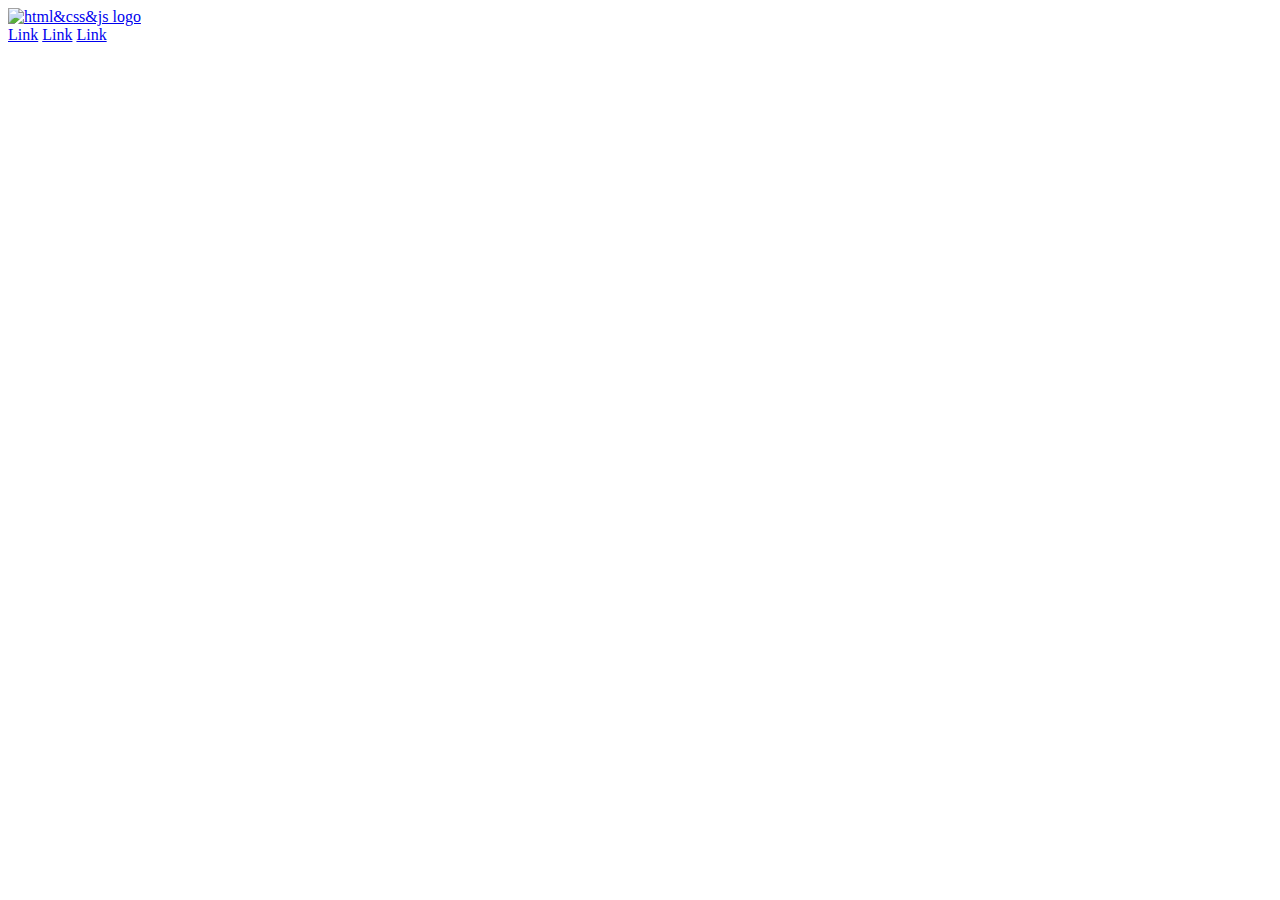
==== html_advanced/index.html @ 9754724e "header task" ====
<!DOCTYPE html>
<html lang="en">

<head>
    <meta charset="UTF-8">
    <meta name="viewport" content="width=device-width, initial-scale=1.0">
    <title>Header task	</title>
</head>

<body>

    <header>
		<div>
       		<a href="#">
            	<img src="./images/1st-img.jpg" alt="html&css&js logo">
        	</a>

        	<div>
            	<a href="#">Link</a>
        	    <a href="#">Link</a>
            	<a href="#">Link</a>
        	</div>
		</div>
    </header>

</body>

</html>
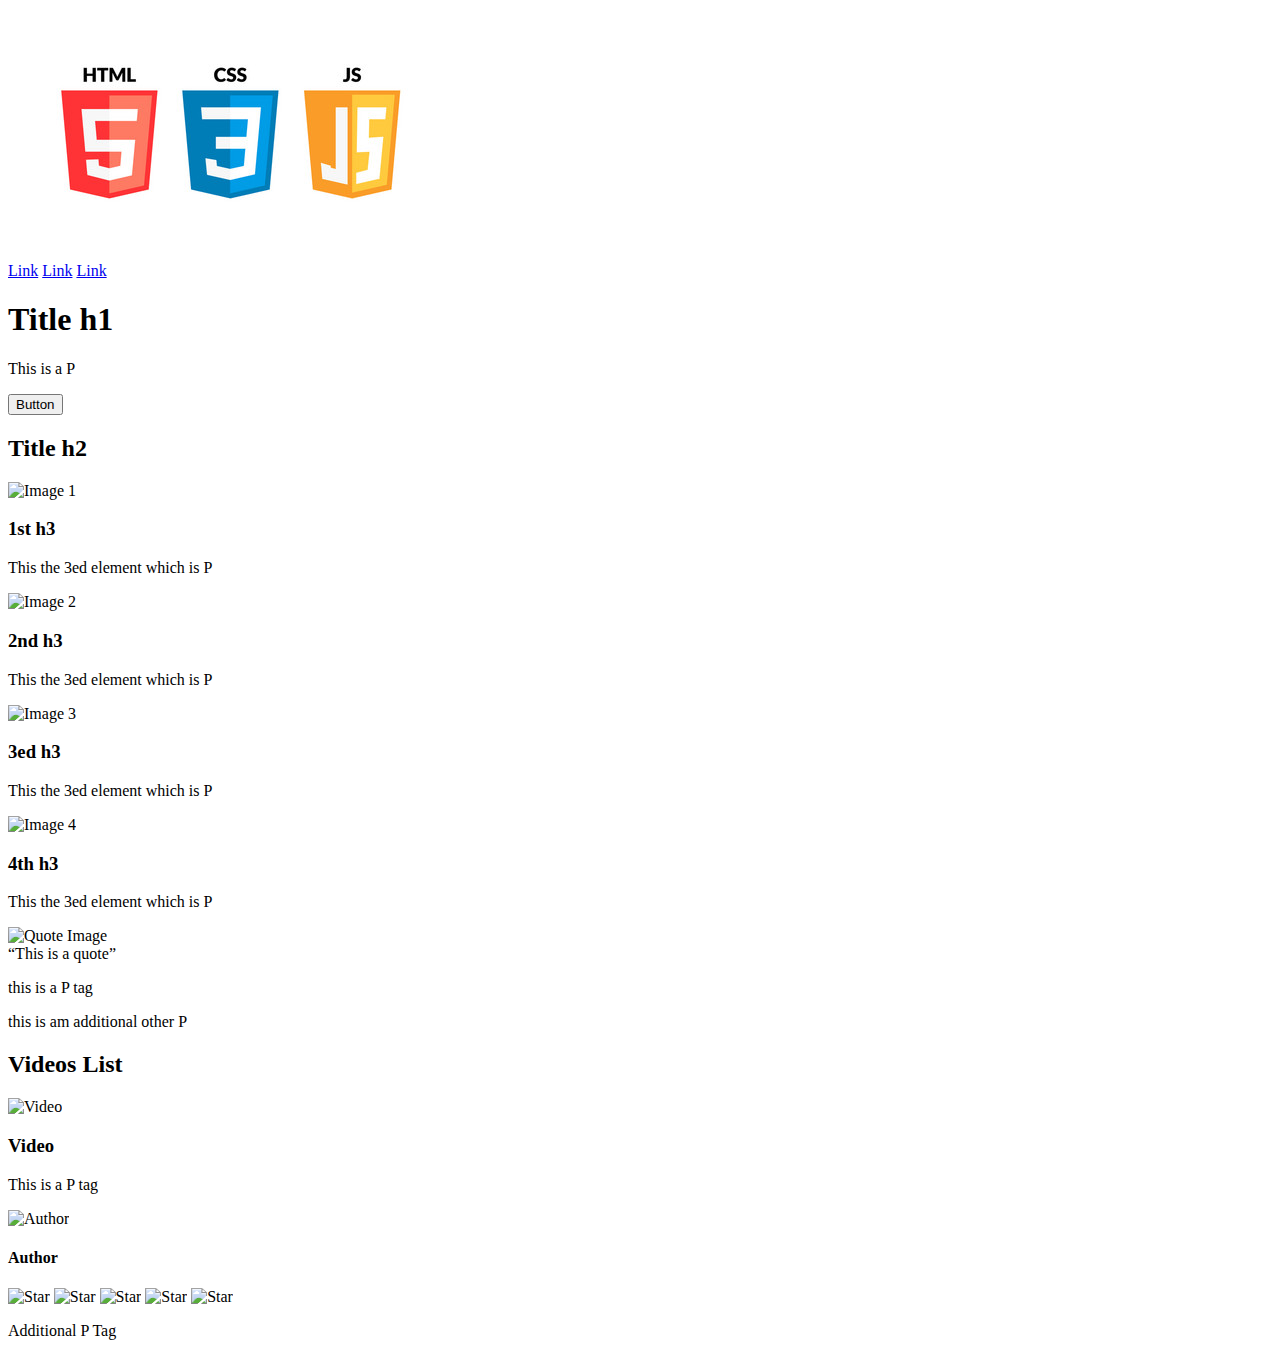
==== commit 680e6a45: "4th task which is about adding Videos" ====
--- a/html_advanced/index.html
+++ b/html_advanced/index.html
@@ -23,6 +23,83 @@
 		</div>
     </header>
 
+	<main>
+        <section>
+            <div>
+                <h1>Title h1</h1>
+                <p>This is a P</p>
+                <button>Button</button>
+            </div>
+
+            <div>	
+                <h2>Title h2</h2>
+
+                <div>
+                    <img src="images/1st-gif.gif" alt="Image 1">
+                    <h3>1st h3</h3>
+                    <p>This the 3ed element which is P</p>
+                </div>
+
+                <div>
+                    <img src="images/1st-gif.gif" alt="Image 2">
+                    <h3>2nd h3</h3>
+                    <p>This the 3ed element which is P</p>
+                </div>
+
+                <div>
+                    <img src="images/1st-gif.gif" alt="Image 3">
+                    <h3>3ed h3</h3>
+                    <p>This the 3ed element which is P</p>
+                </div>
+
+                <div>
+                    <img src="images/1st-gif.gif" alt="Image 4">
+                    <h3>4th h3</h3>
+                    <p>This the 3ed element which is P</p>
+                </div>
+            </div>
+
+			<section>
+                <div>
+                    <img src="images/1st-gif.gif" alt="Quote Image">
+                    <div>
+                        <q>This is a quote</q>
+                        <p>this is a P tag </p>
+                        <p>this is am additional other P</p>
+                    </div>
+                </div>
+            </section>
+
+			<section>
+                <h2>Videos List</h2>
+
+                <div>
+                    <div>
+                        <img src="images/1st-gif.gif" alt="Video">
+                        <h3>Video</h3>
+                        <p>This is a P tag</p>
+
+                        <div>
+                            <img src="images/1st-gif.gif" alt="Author">
+                            <h4>Author</h4>
+                        </div>
+
+                        <div>
+                            <img src="images/1st-gif.gif" alt="Star">
+                            <img src="images/1st-gif.gif" alt="Star">
+                            <img src="images/1st-gif.gif" alt="Star">
+                            <img src="images/1st-gif.gif" alt="Star">
+                            <img src="images/1st-gif.gif" alt="Star">
+                        </div>
+
+                        <p>Additional P Tag</p>
+                    </div>
+
+                </div>
+            </section>
+        </section>
+    </main>
+
 </body>
 
 </html>
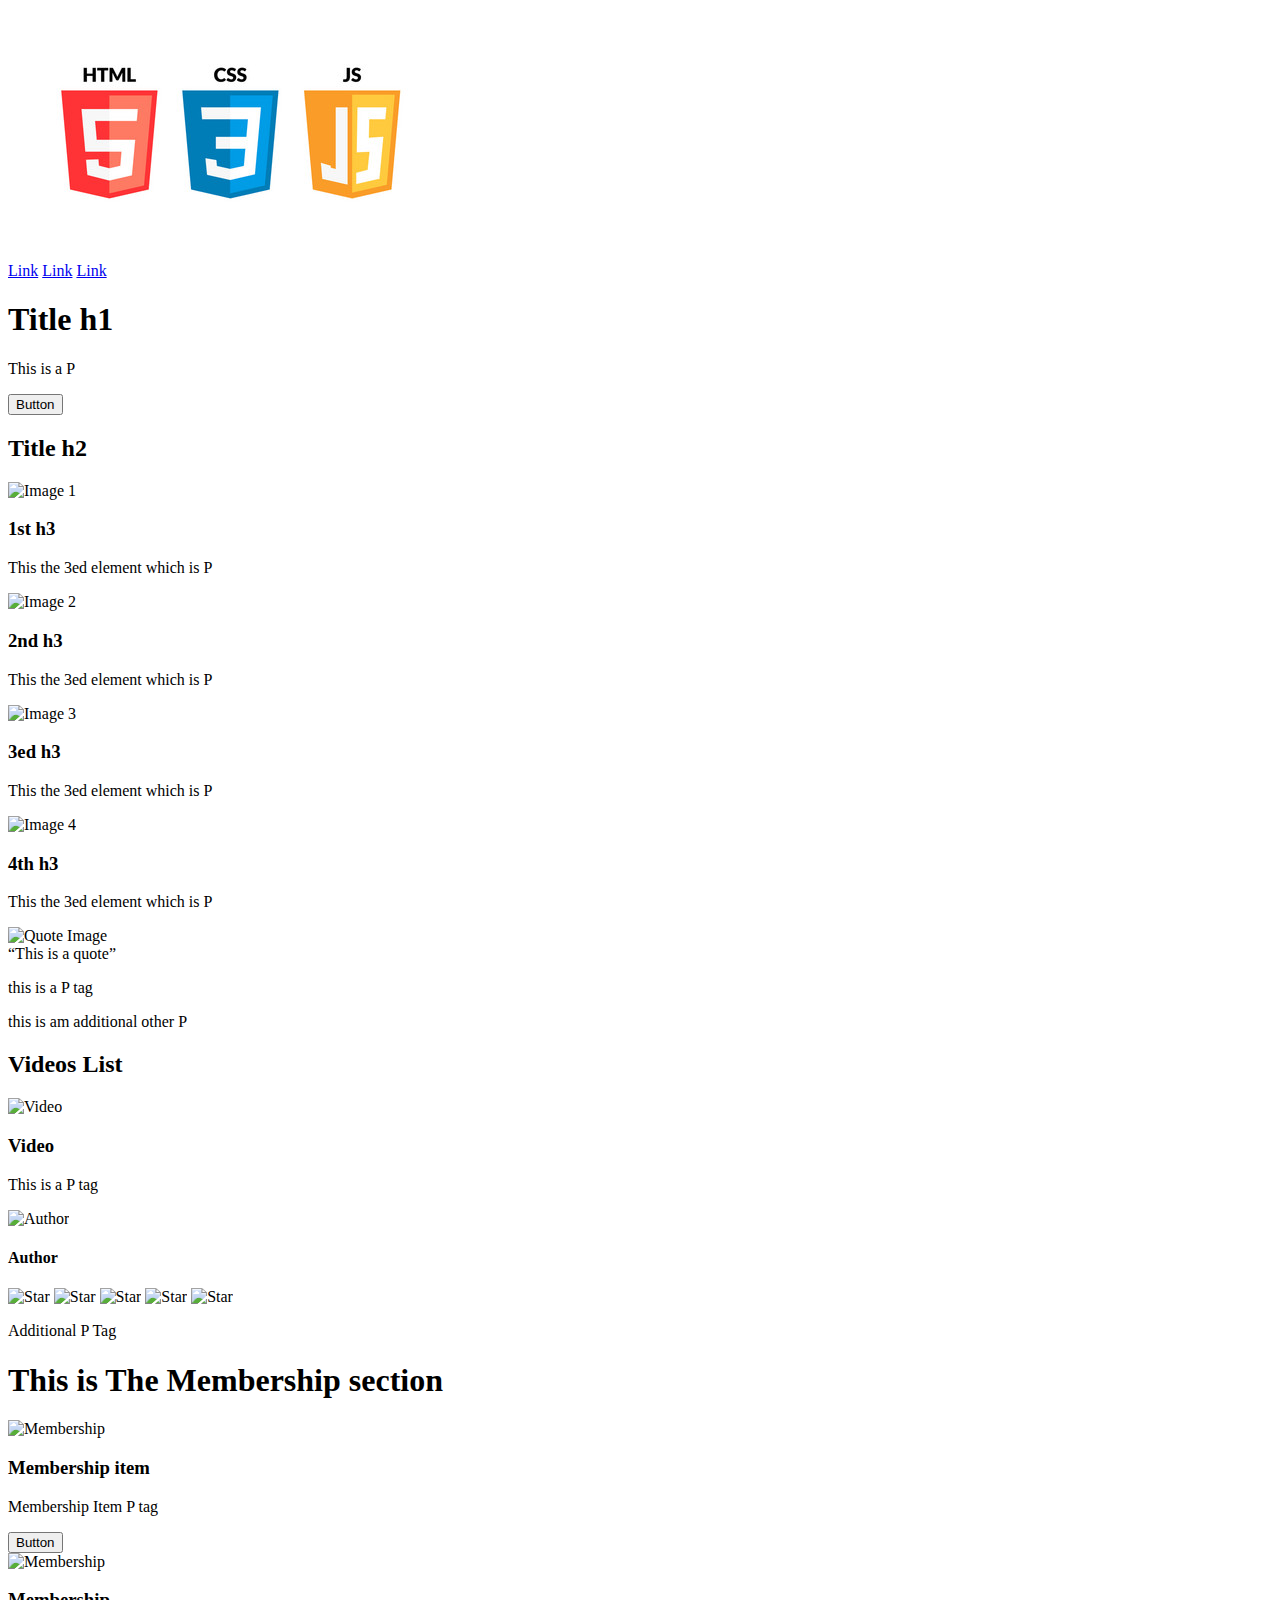
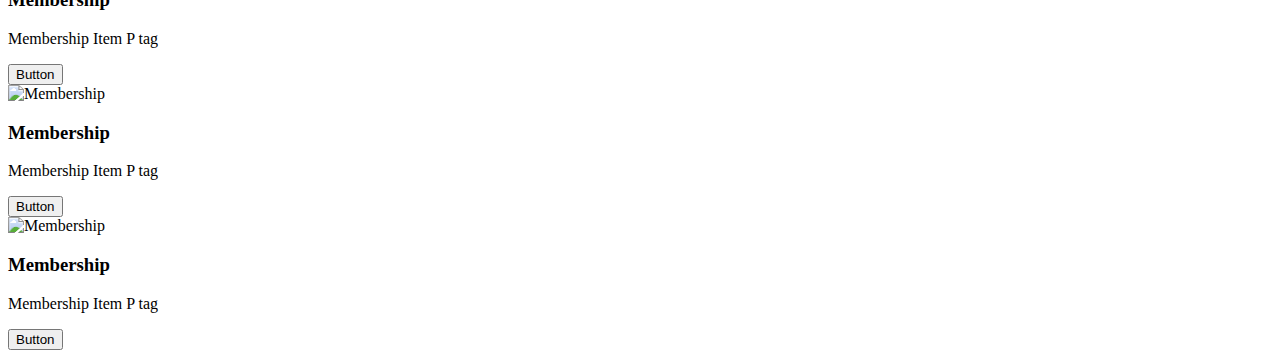
==== commit 2b21e0ae: "5th task which is about Membership" ====
--- a/html_advanced/index.html
+++ b/html_advanced/index.html
@@ -59,6 +59,7 @@
                 </div>
             </div>
 
+			<!--Quote section start's here -->
 			<section>
                 <div>
                     <img src="images/1st-gif.gif" alt="Quote Image">
@@ -70,6 +71,7 @@
                 </div>
             </section>
 
+            <!--Video section start's here -->
 			<section>
                 <h2>Videos List</h2>
 
@@ -97,6 +99,42 @@
 
                 </div>
             </section>
+
+			<!--Membership section start here -->
+			<section>
+				<h1>This is The Membership section </h1>
+				<div>
+					<div>
+                        <img src="images/1st-gif.gif" alt="Membership">
+                        <h3>Membership item</h3>
+                        <p>Membership Item P tag </p>
+                        <button>Button</button>
+                    </div>
+
+					<div>
+                        <img src="images/1st-gif.gif" alt="Membership">
+                        <h3>Membership</h3>
+                        <p>Membership Item P tag</p>
+                        <button>Button</button>
+                    </div>
+
+					<div>
+                        <img src="images/1st-gif.gif" alt="Membership">
+                        <h3>Membership</h3>
+                        <p>Membership Item P tag</p>
+                        <button>Button</button>
+                    </div>
+
+					<div>
+                        <img src="images/1st-gif.gif" alt="Membership">
+                        <h3>Membership</h3>
+                        <p>Membership Item P tag</p>
+                        <button>Button</button>
+                    </div>
+				</div>
+			</section>
+
+			
         </section>
     </main>
 
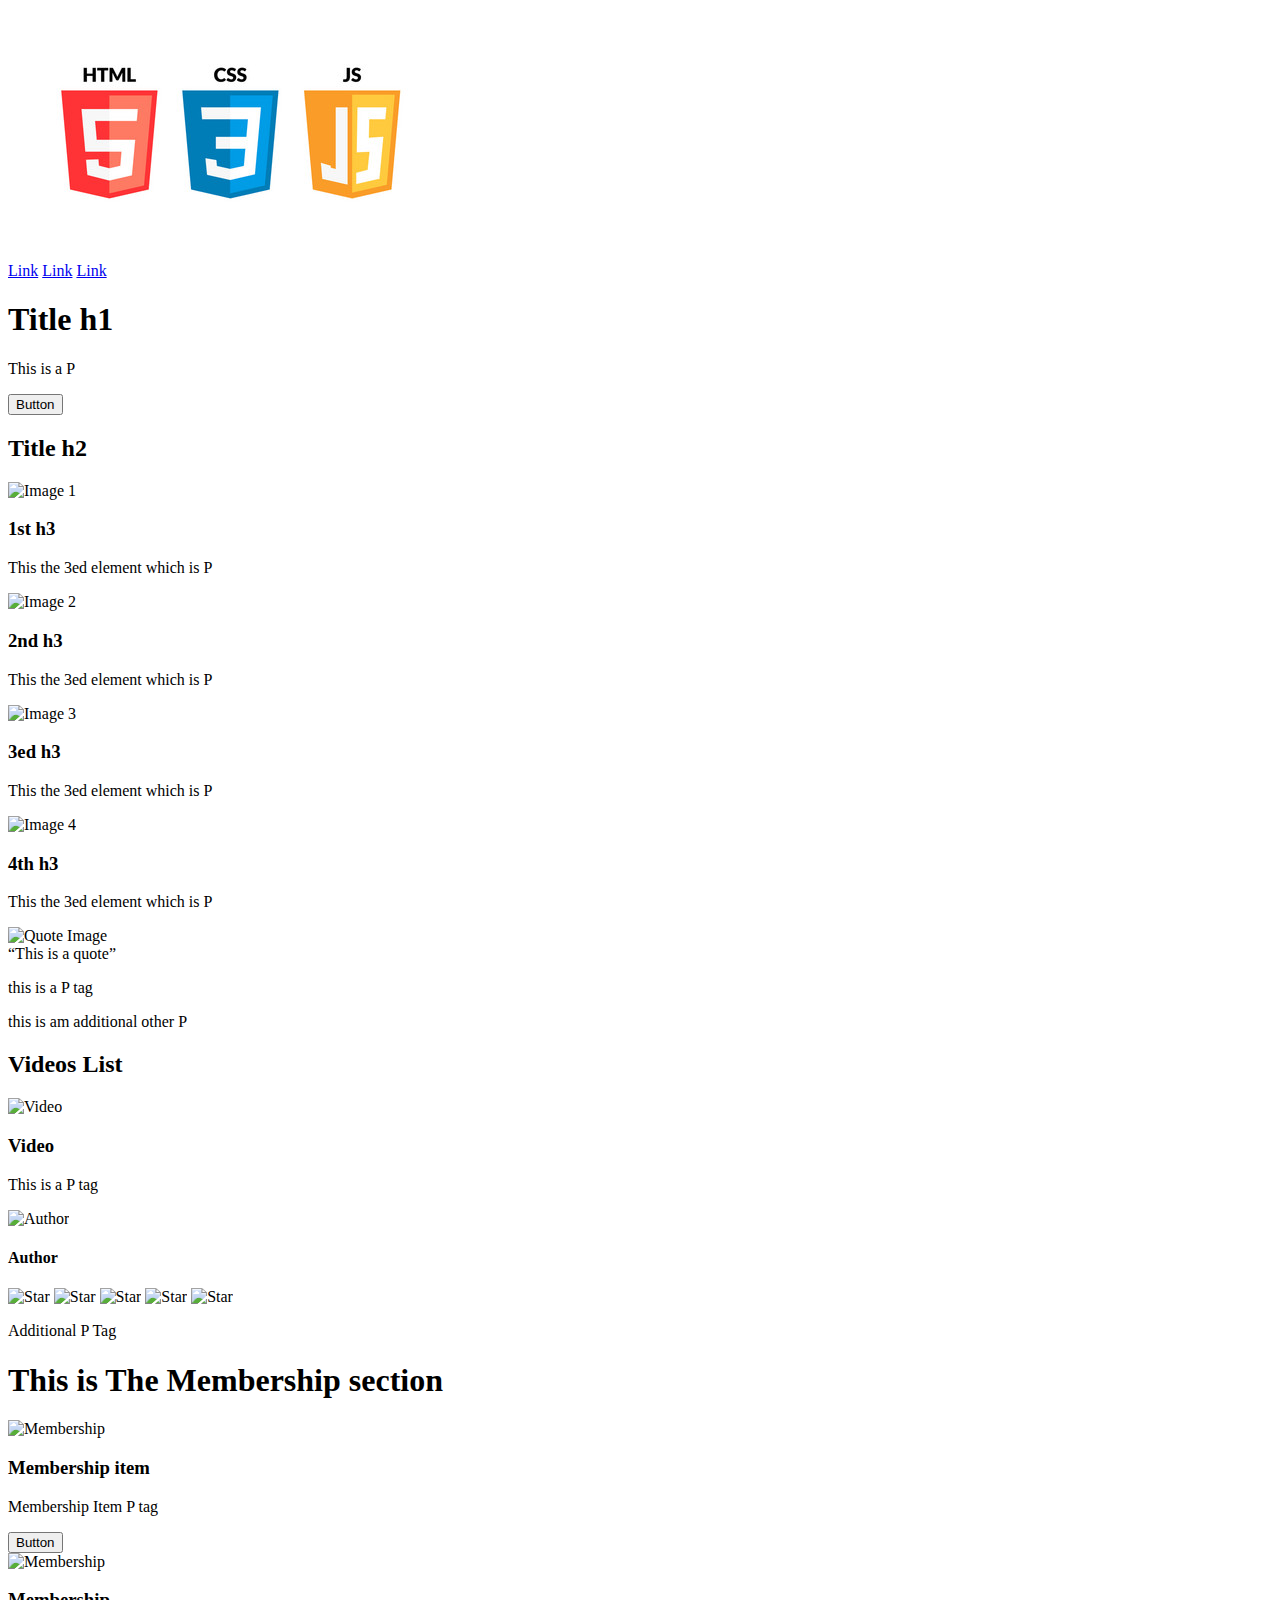
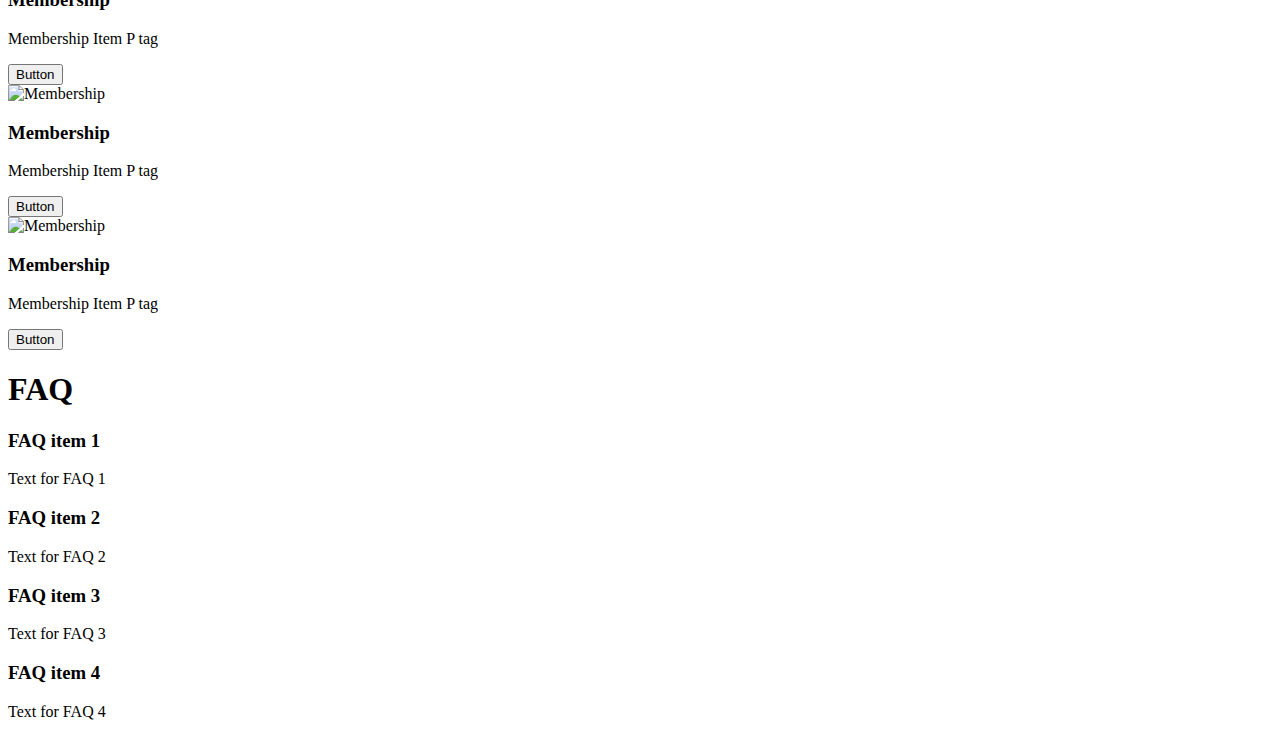
==== commit b3b4f145: "6th taske which is about FAQ section" ====
--- a/html_advanced/index.html
+++ b/html_advanced/index.html
@@ -134,7 +134,35 @@
 				</div>
 			</section>
 
-			
+			<!--FAQ section start's here-->
+			<section>
+				<h1>FAQ</h1>
+				<div>
+                    <div>
+                        <div>
+                            <h3>FAQ item 1</h3>
+                            <p>Text for FAQ 1</p>
+                        </div>
+
+                        <div>
+                            <h3>FAQ item 2</h3>
+                            <p>Text for FAQ 2</p>
+                        </div>
+                    </div>
+
+                    <div>
+                        <div>
+                            <h3>FAQ item 3</h3>
+                            <p>Text for FAQ 3</p>
+                        </div>
+
+                        <div>
+                            <h3>FAQ item 4</h3>
+                            <p>Text for FAQ 4</p>
+                        </div>
+                    </div>
+                </div>
+			</section>
         </section>
     </main>
 
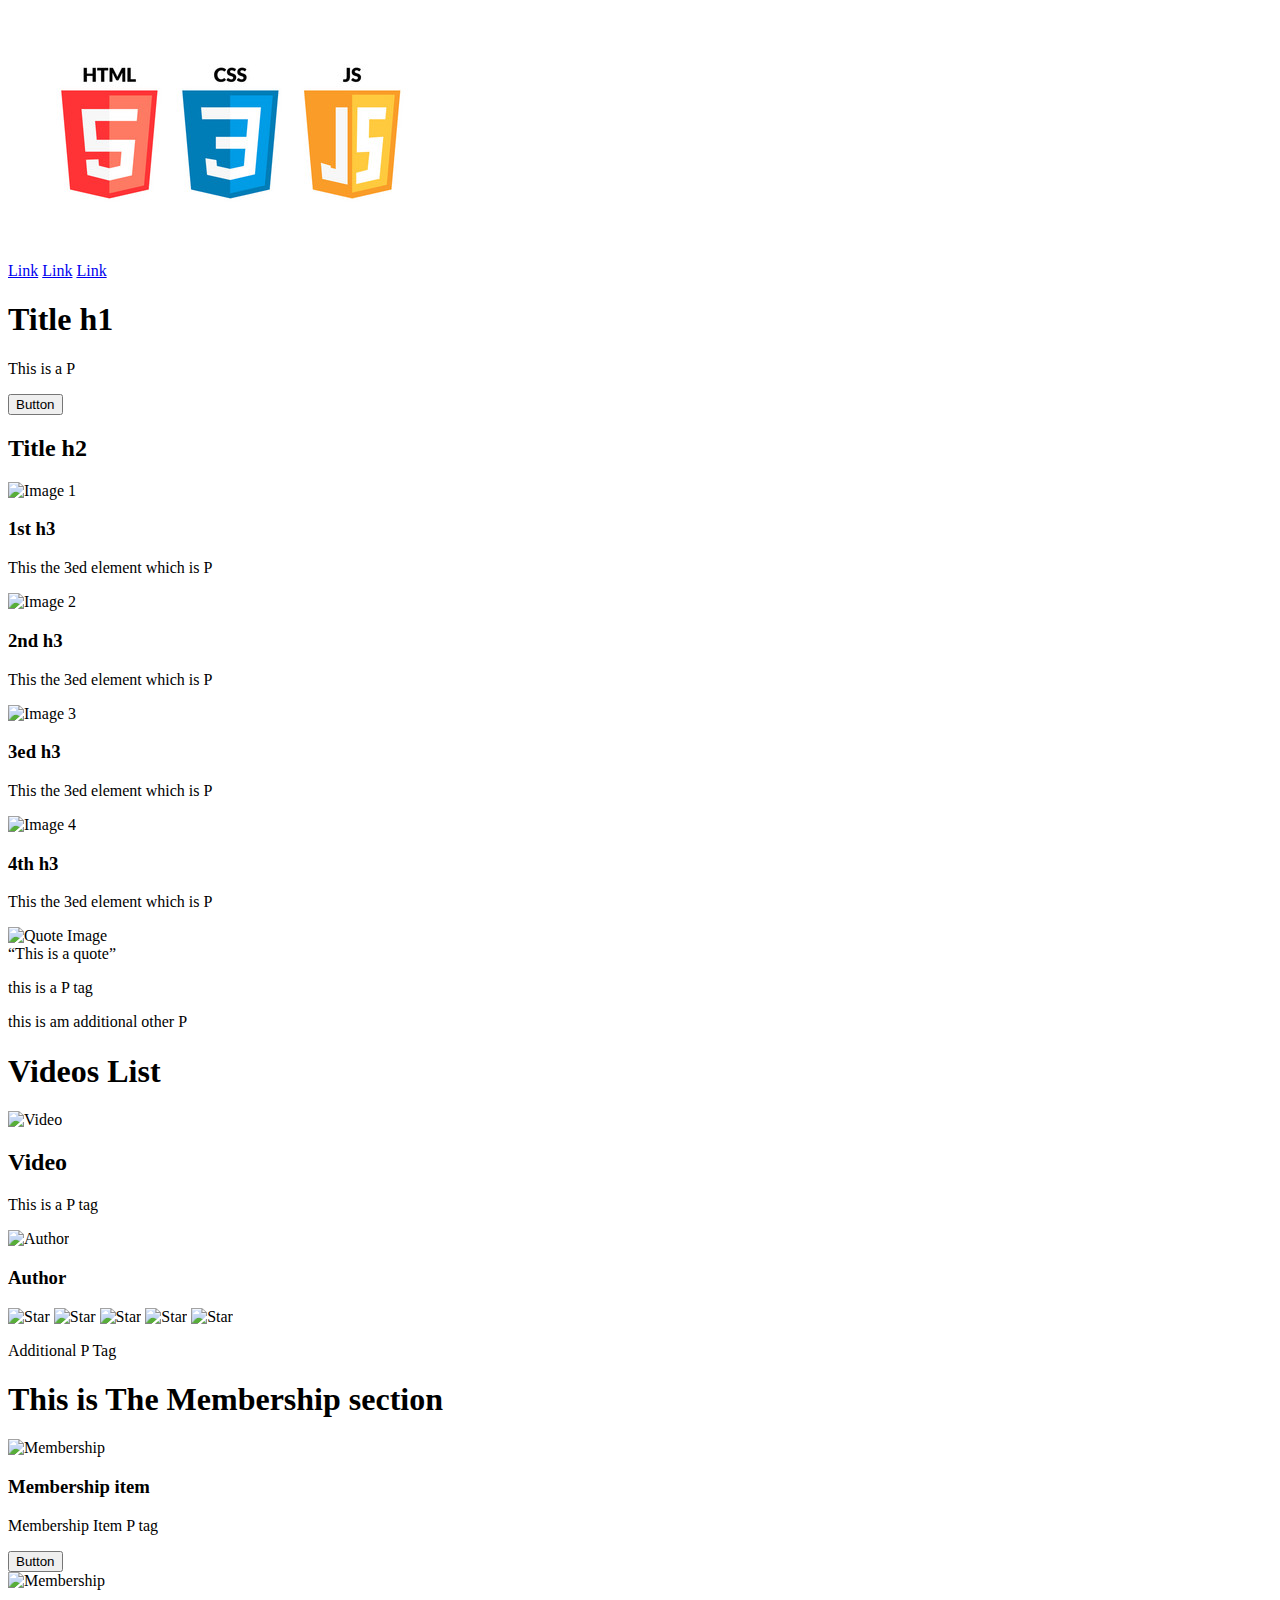
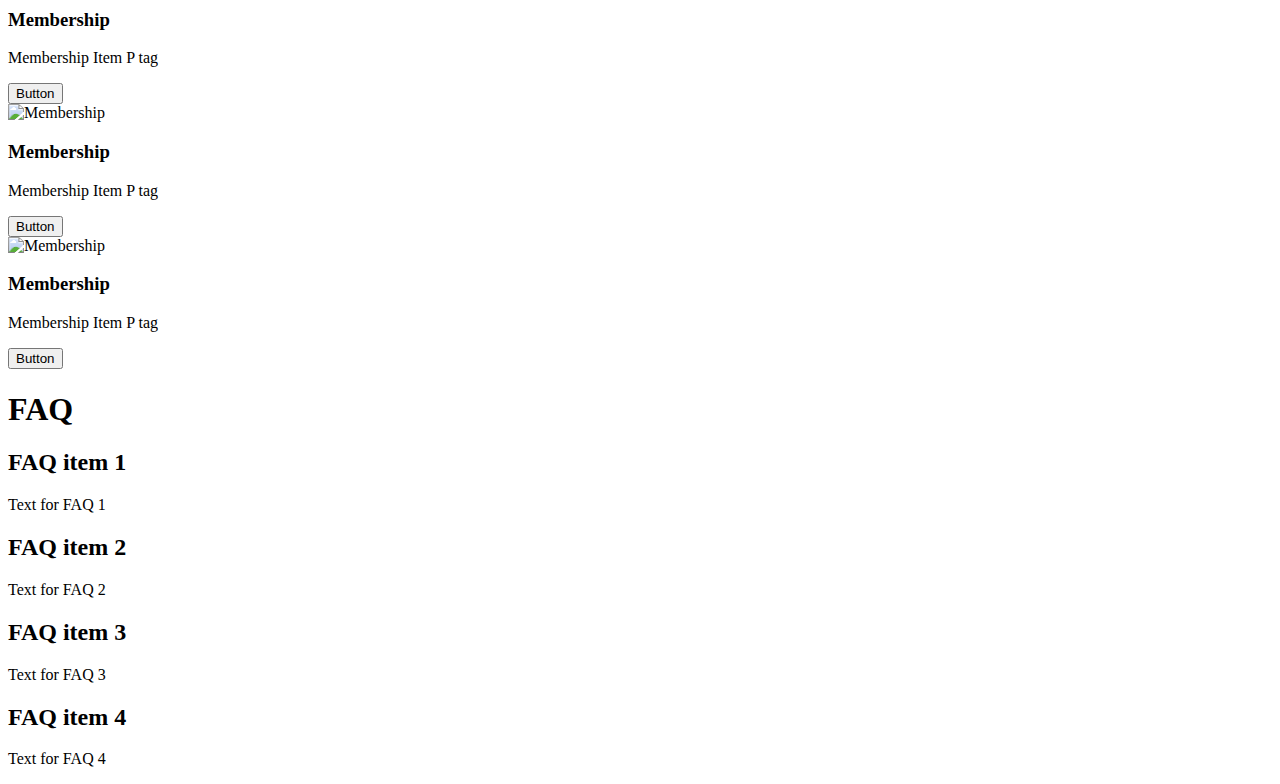
==== commit e5ad29cc: "some core updates" ====
--- a/html_advanced/index.html
+++ b/html_advanced/index.html
@@ -73,17 +73,17 @@
 
             <!--Video section start's here -->
 			<section>
-                <h2>Videos List</h2>
+                <h1>Videos List</h1>
 
                 <div>
                     <div>
                         <img src="images/1st-gif.gif" alt="Video">
-                        <h3>Video</h3>
+                        <h2>Video</h2>
                         <p>This is a P tag</p>
 
                         <div>
                             <img src="images/1st-gif.gif" alt="Author">
-                            <h4>Author</h4>
+                            <h3>Author</h3>
                         </div>
 
                         <div>
@@ -140,24 +140,24 @@
 				<div>
                     <div>
                         <div>
-                            <h3>FAQ item 1</h3>
+                            <h2>FAQ item 1</h2>
                             <p>Text for FAQ 1</p>
                         </div>
 
                         <div>
-                            <h3>FAQ item 2</h3>
+                            <h2>FAQ item 2</h2>
                             <p>Text for FAQ 2</p>
                         </div>
                     </div>
 
                     <div>
                         <div>
-                            <h3>FAQ item 3</h3>
+                            <h2>FAQ item 3</h2>
                             <p>Text for FAQ 3</p>
                         </div>
 
                         <div>
-                            <h3>FAQ item 4</h3>
+                            <h2>FAQ item 4</h2>
                             <p>Text for FAQ 4</p>
                         </div>
                     </div>
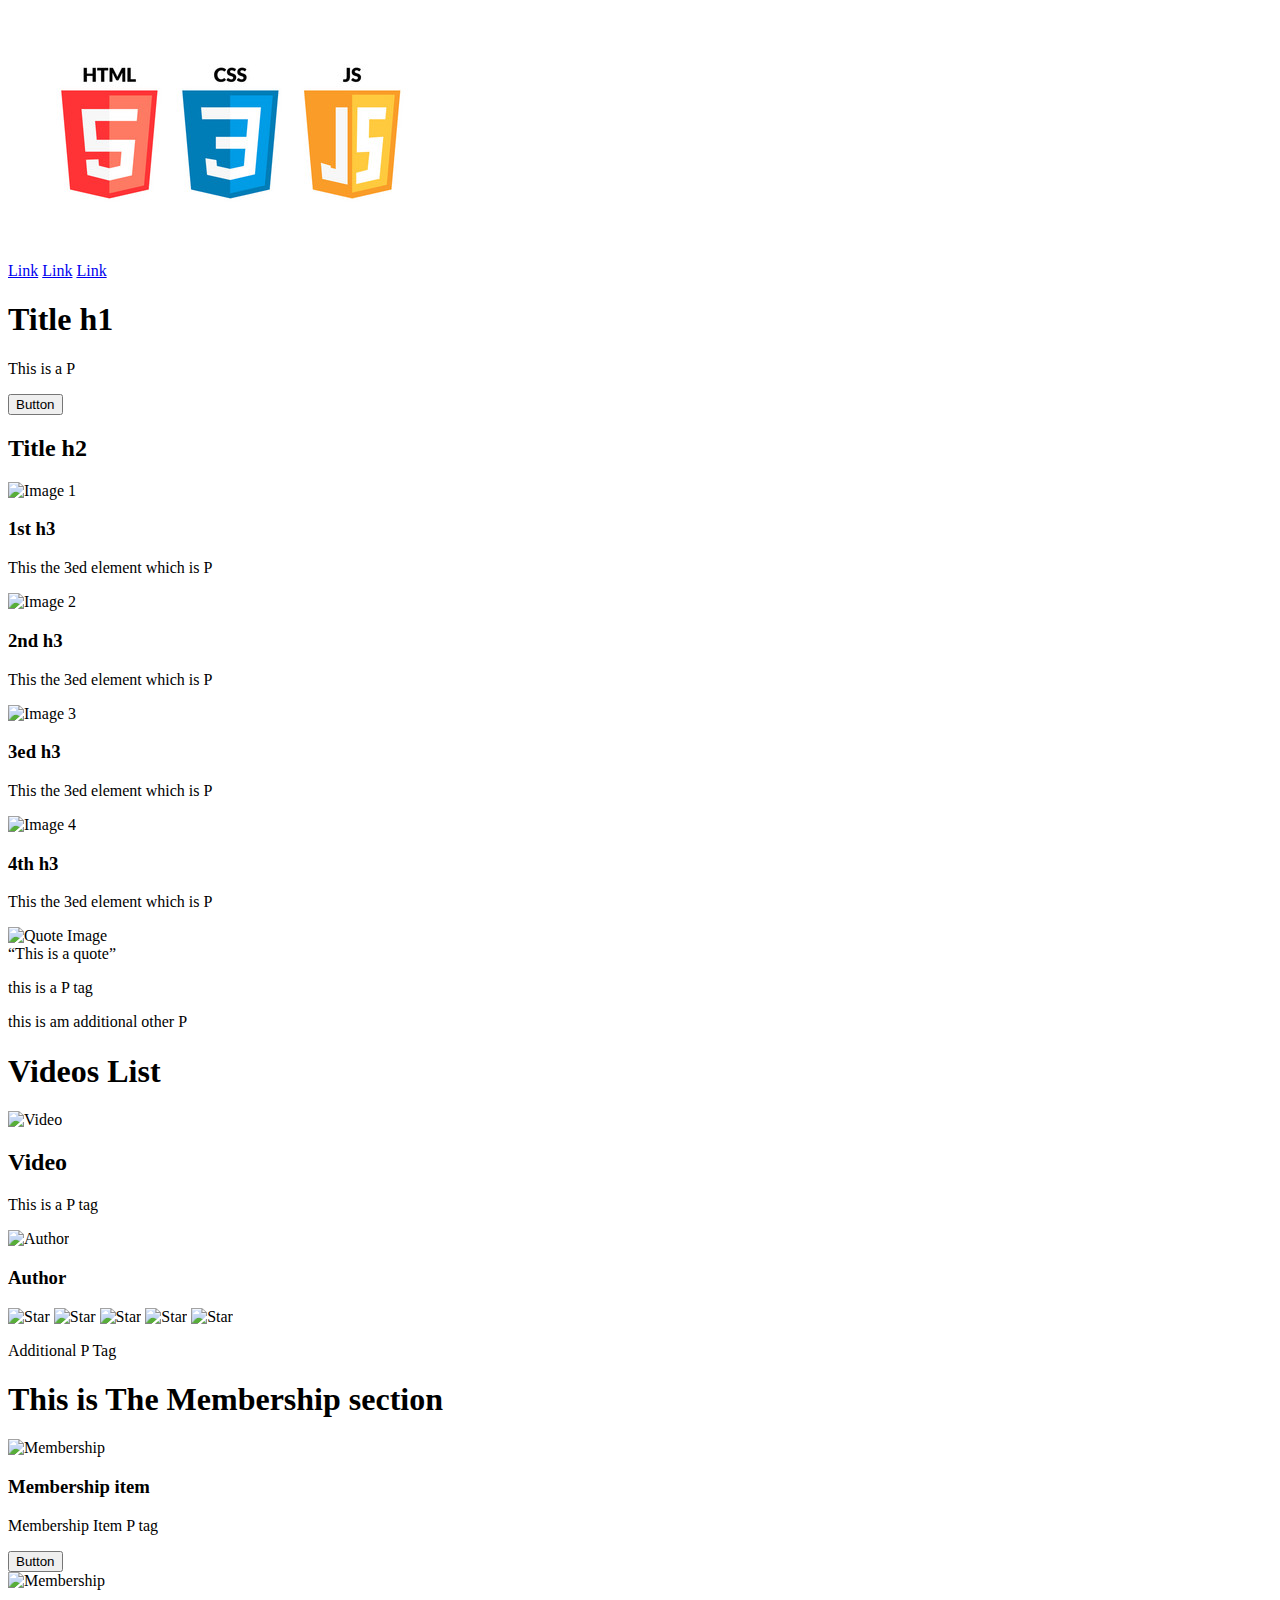
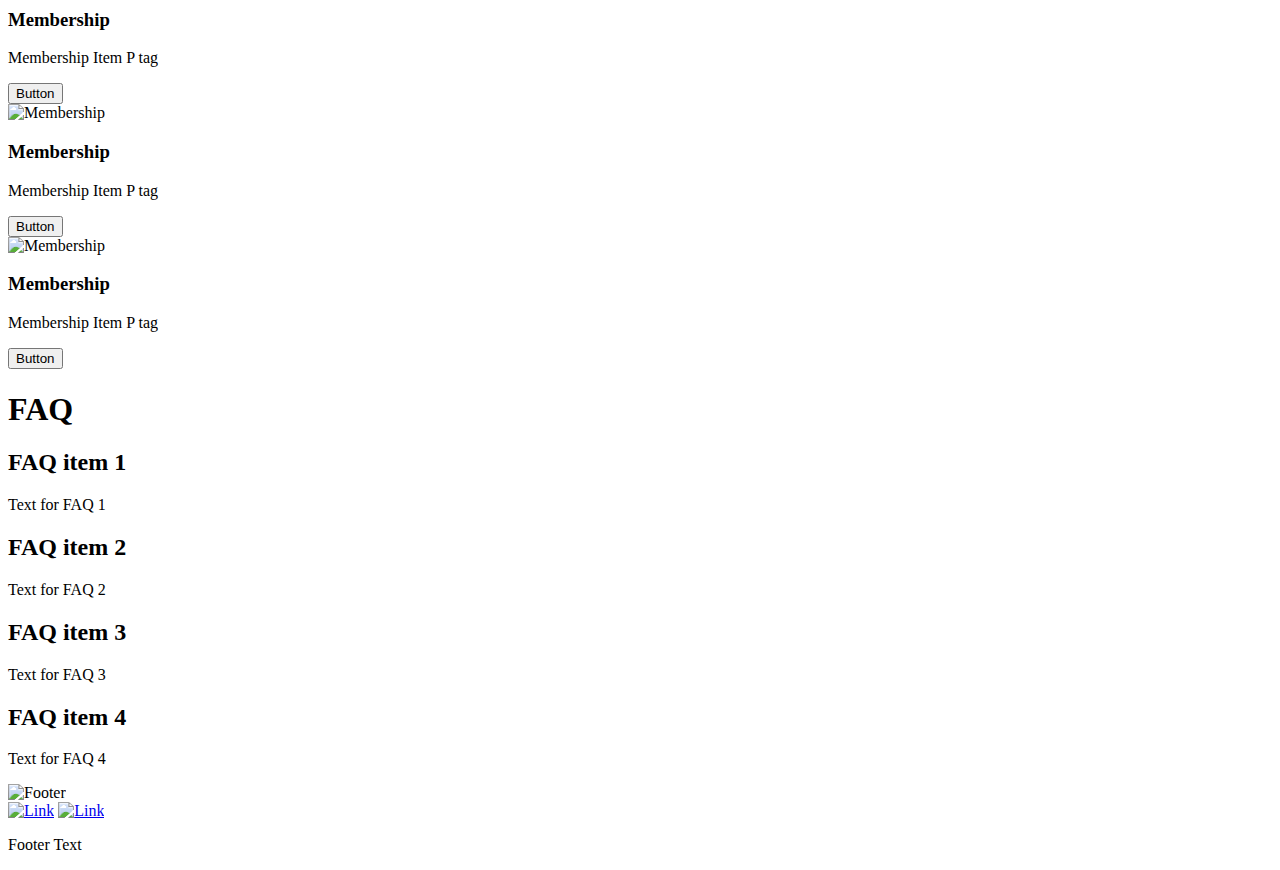
==== commit 2d203dc6: "the last task for this chapter which is about the foorter section" ====
--- a/html_advanced/index.html
+++ b/html_advanced/index.html
@@ -163,6 +163,23 @@
                     </div>
                 </div>
 			</section>
+
+			<!--Footer section start's here-->
+			<footer>
+				<div>
+					<div> 
+						<img src="images/1st-gif.gif" alt="Footer">
+
+						<div>
+							<a href="#"><img src="images/1st-gif.gif" alt="Link"></a>
+							<a href="#"><img src="images/1st-gif.gif" alt="Link"></a>
+
+							<p>Footer Text</p>
+						</div>
+					</div>
+				</div>
+			</footer>
+		
         </section>
     </main>
 
